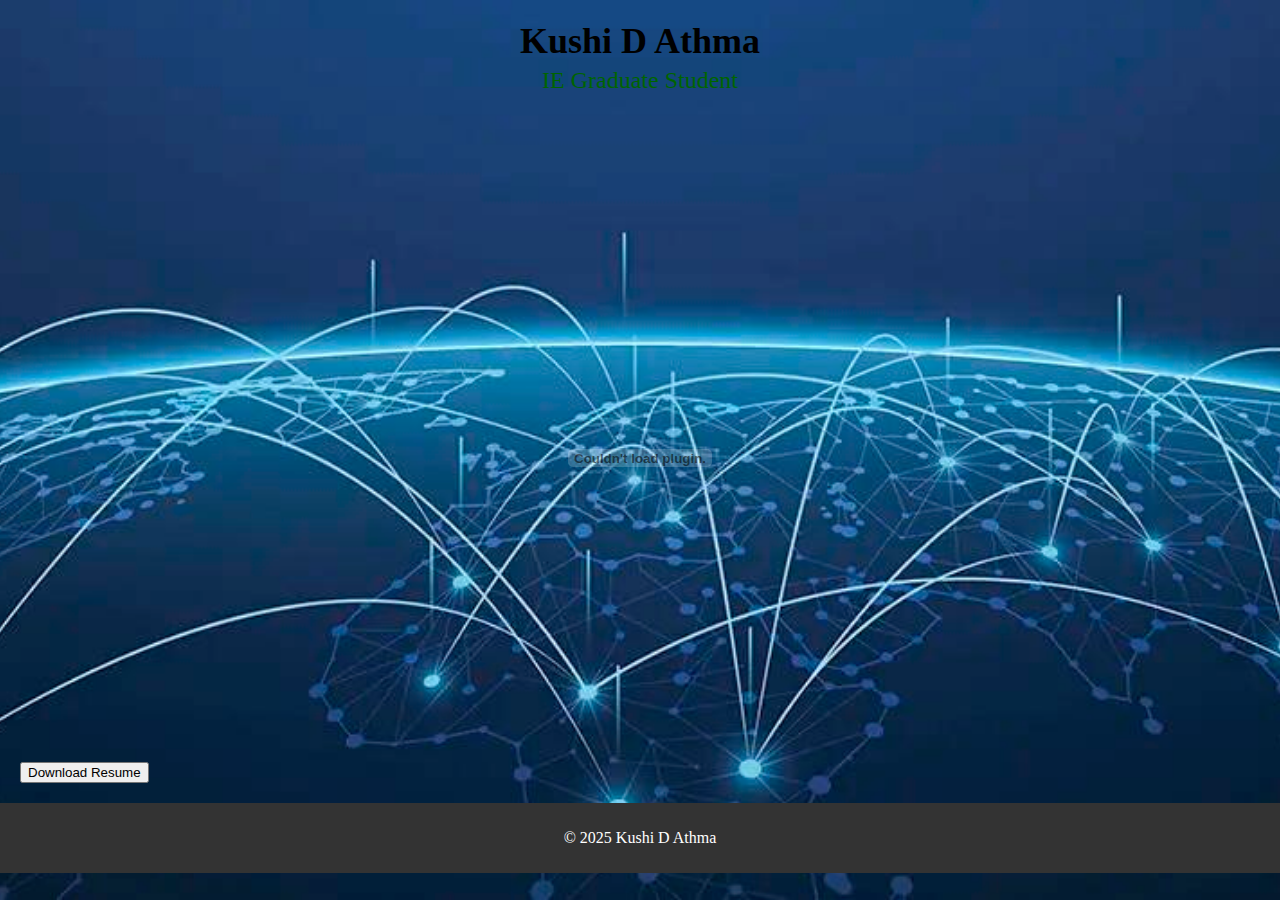
==== Resume.html @ 4421e082 "Create Resume.html" ====
<!DOCTYPE html>
<html lang="en">
<head>
    <meta charset="UTF-8">
    <meta name="viewport" content="width=device-width, initial-scale=1.0">
    <meta name="description" content="Resume of Kushi D Athma, an Industrial Engineering graduate student.">
    <title>Resume - Kushi D Athma</title>
    <link rel="stylesheet" href="style.css">
</head>
<body>
    <header>
        <h1>Kushi D Athma</h1>
        <p class="designation">IE Graduate Student</p>
    </header>
    
    <!-- Displaying the Resume PDF -->
    <section id="resume">
        <!-- Embed the PDF directly -->
        <embed src="Kushi_D_Athma_Resume.pdf" type="application/pdf" width="100%" height="600px">
        
        <!-- Download Button -->
        <a href="Kushi_D_Athma_Resume.pdf" download="Kushi_D_Athma_Resume.pdf">
            <button class="download-button">Download Resume</button>
        </a>
    </section>

    <footer>
        <p>&copy; 2025 Kushi D Athma</p>
    </footer>
</body>
</html>
---- style.css ----
body {
    font-family: Times New Roman, sans-serif;
    margin: 0;
    padding: 0;
    background: url("supply-chain-digital.jpg.jpg") no-repeat center center fixed;  /* Ensure correct path */
    background-size: cover;  /* Ensures the image covers the full screen */
}

header {
    text-align: center;
    padding: 20px;
}

h1 {
    font-size: 36px; /* Larger size for your name */
    margin: 0;
}

.designation {
    font-size: 24px; /* One size smaller for the designation */
    margin-top: 5px; /* Adjust space between name and designation */
    color: #006400; /* Optional: dark green color for the designation */
}

header img {
    margin-top: 10px;
    border-radius: 50%; /* Optional: for a circular image */
}

section {
    padding: 20px;
}

section#about {
    background-color: #fff;
    margin: 20px 0;
}

section#projects ul {
    list-style: circle;
    padding: 0;
}

section#projects li {
    margin-bottom: 10px;
}

footer {
    text-align: center;
    padding: 10px;
    background-color: #333;
    color: white;
}
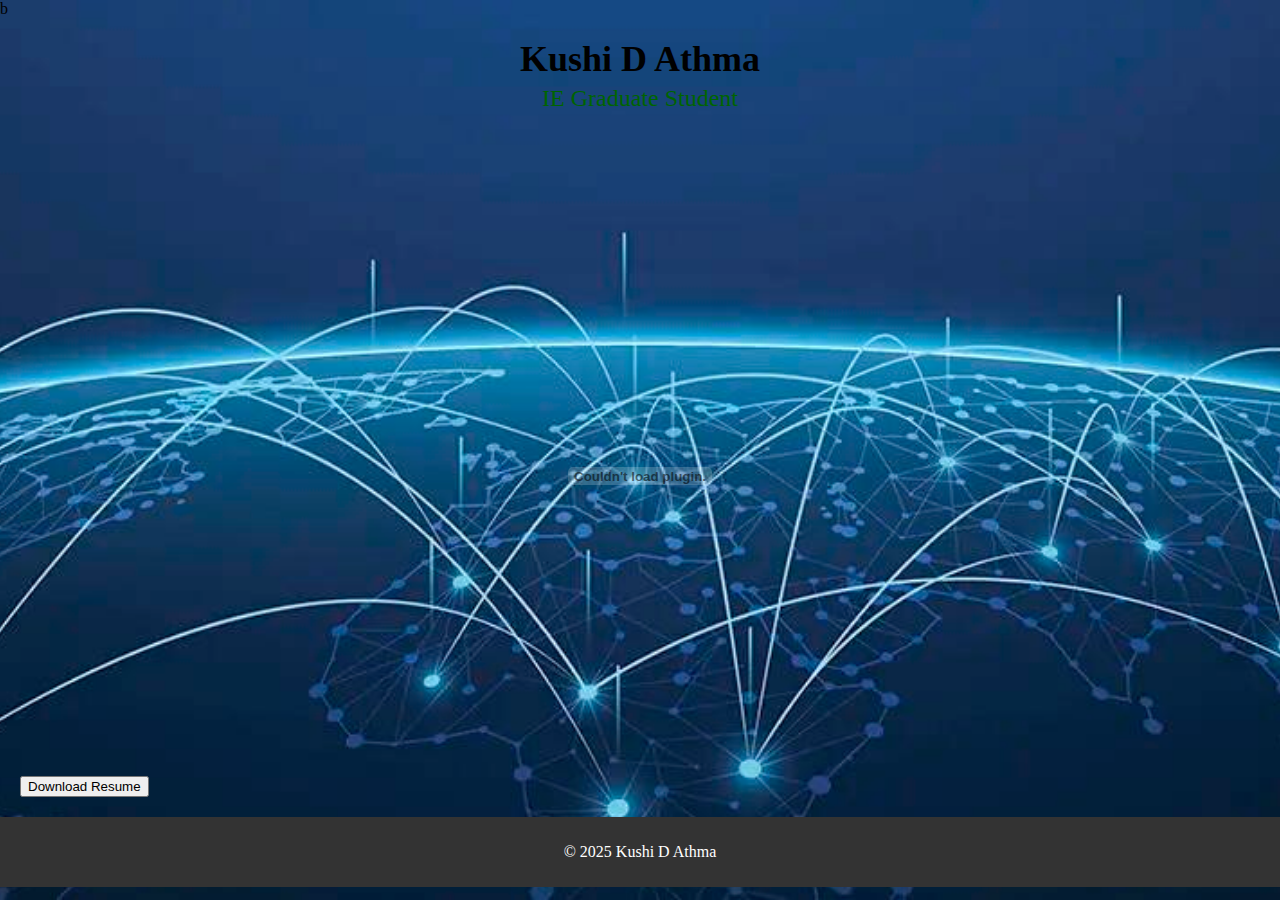
==== commit 6845b122: "Update Resume.html" ====
--- a/Resume.html
+++ b/Resume.html
@@ -1,9 +1,9 @@
-<!DOCTYPE html>
+b<!DOCTYPE html>
 <html lang="en">
 <head>
     <meta charset="UTF-8">
     <meta name="viewport" content="width=device-width, initial-scale=1.0">
-    <meta name="description" content="Resume of Kushi D Athma, an Industrial Engineering graduate student.">
+    <meta name="description" content="My Resume">
     <title>Resume - Kushi D Athma</title>
     <link rel="stylesheet" href="style.css">
 </head>
@@ -16,10 +16,10 @@
     <!-- Displaying the Resume PDF -->
     <section id="resume">
         <!-- Embed the PDF directly -->
-        <embed src="Kushi_D_Athma_Resume.pdf" type="application/pdf" width="100%" height="600px">
+        <embed src="15feb_2025.pdf" type="application/pdf" width="100%" height="600px">
         
         <!-- Download Button -->
-        <a href="Kushi_D_Athma_Resume.pdf" download="Kushi_D_Athma_Resume.pdf">
+        <a href="15feb_2025.pdf" download="15feb_2025.pdf">
             <button class="download-button">Download Resume</button>
         </a>
     </section>
